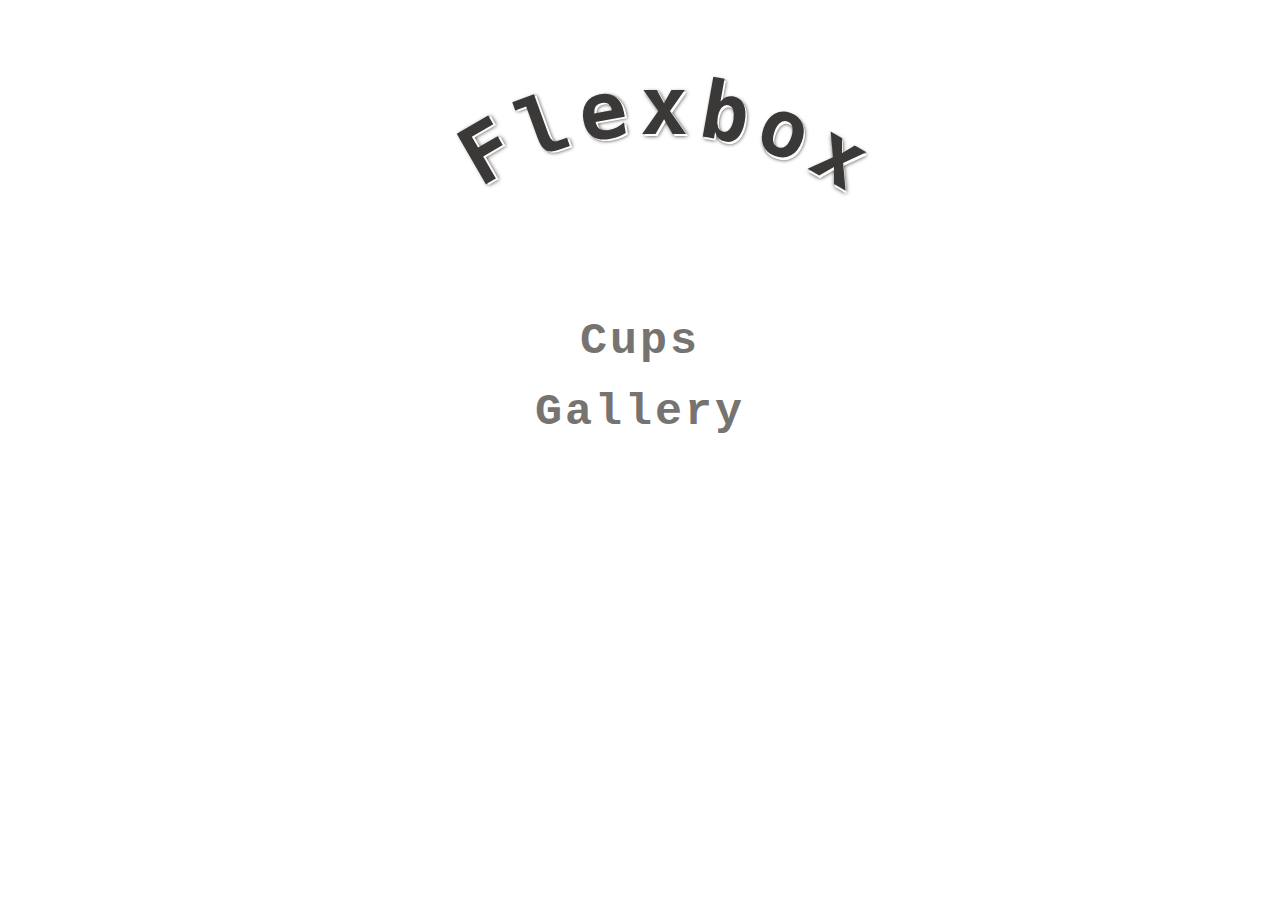
==== index.html @ 7c67dab0 "😉 Flexbox" ====
<!DOCTYPE html>
<html lang="en">
<head>
    <meta charset="UTF-8">
    <meta name="viewport" content="width=device-width, initial-scale=1.0">
    <link rel="shortcut icon" href="favicon.ico" type="image/x-icon">
    <link rel="stylesheet" href="css/style.css">
    <title>Flexbox</title>
</head>
<body>
    <h1>
        <span class="char2"></span>
        <span class="char3">F</span>
        <span class="char4">l</span>
        <span class="char5">e</span>
        <span class="char6">x</span>
        <span class="char7">b</span>
        <span class="char8">o</span>
        <span class="char9">x</span>
    </h1>
    <ul>
        <li><a href="Cups/index.html" target="_blank">Cups</a></li>
        <li><a href="Gallery/index.html" target="_blank">Gallery</a></li>
    </ul>
</body>
</html>
---- css/style.css ----
* {
    margin: 0;
    padding: 0;
}

h1 {
    width: 600px;
    height: 400px;
    position: relative;
    margin: 0 auto;
}

h1 span {
    font: 80px Monaco, MonoSpace;
    height: 400px;
    position: absolute;
    width: 40px;
    left: 50%;
    top: 15%;
    transform-origin: bottom center;
    color: rgb(59, 56, 56);
    font-weight: bold;
    text-shadow: 2px 2px 0 rgb(255,255,255), 2px 2px 4px rgba(0, 0, 0, .8);
}

.char1 {
    transform: rotate(-45deg);
  }
  
  .char2 {
    transform: rotate(-35deg);
  }
  
  .char3 {
    transform: rotate(-30deg);
  }
  
  .char4 {
    transform: rotate(-20deg);
  }
  
  .char5 {
    transform: rotate(-10deg);
  }
  
  .char6 {
    transform: rotate(0deg);
  }
  
  .char7 {
    transform: rotate(10deg);
  }
  
  .char8 {
    transform: rotate(20deg);
  }
  
  .char9 {
    transform: rotate(30deg);
  }
  
  .char10 {
    transform: rotate(31deg);
  }
  
  .char11 {
    transform: rotate(38deg);
  }
  
  .char12 {
    transform: rotate(45deg);
  }
  
  ul {
      font-family: 'Courier New', Courier, monospace;
      list-style: none;
      text-align: center;
      position: absolute;
      top: 25%;
      left: 50%;
      transform: translate(-50%, 50%);
  }

  ul li {
      font-size: 45px;
      letter-spacing: 3px;
  }

  ul li:first-child {
      margin: 20px 0;
  }

  ul li a {
      color: rgb(119, 115, 112);
      font-weight: bold;
      text-decoration: none;
      display: inline-block;
  }

  ul li a:hover {
      color: rgb(177, 177, 17);
      text-shadow: 1px 1px 3px rgba(0, 0, 0, .8);
      font-size: 40px;
  }
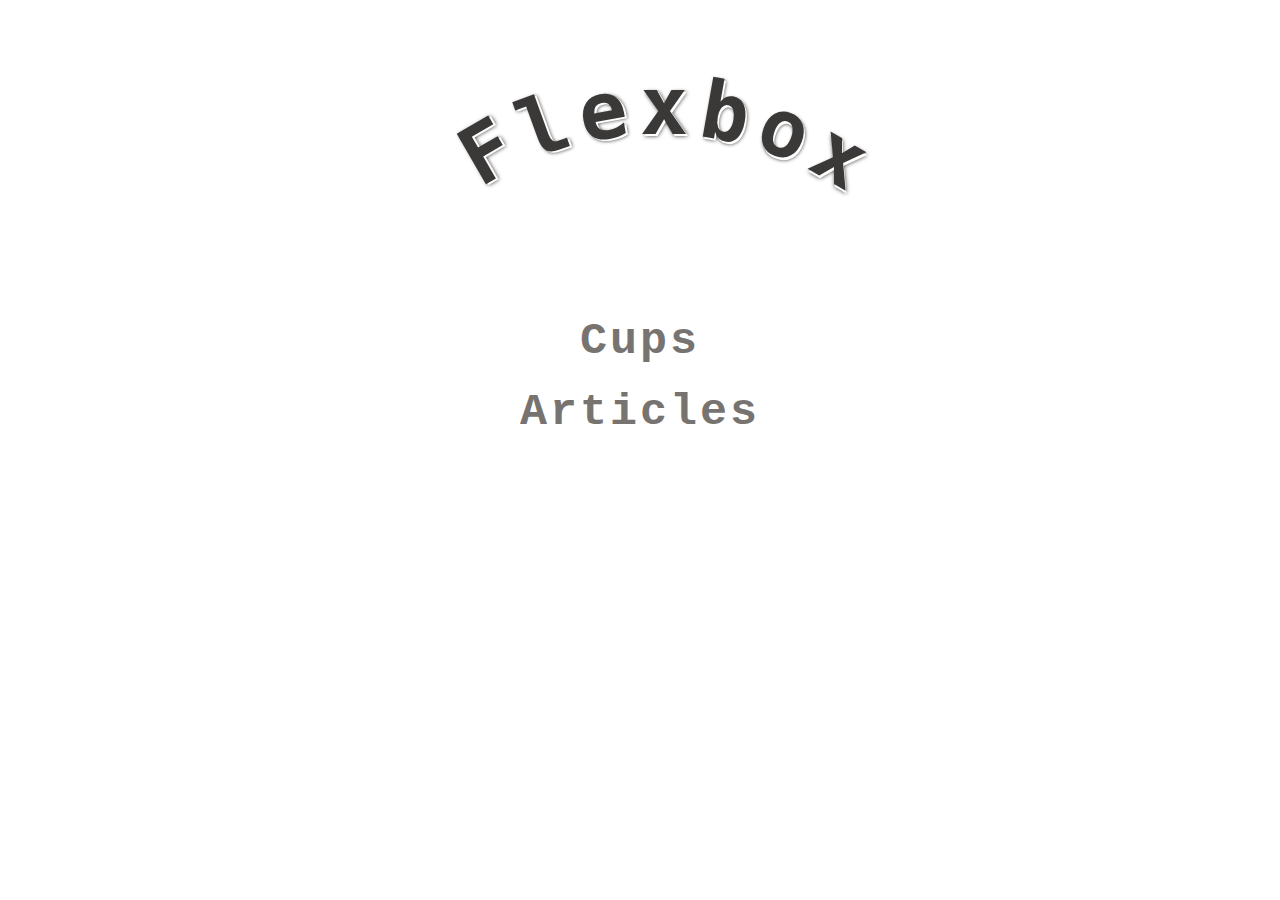
==== commit 57488fe8: "😉 fixed validation" ====
--- a/index.html
+++ b/index.html
@@ -20,7 +20,7 @@
     </h1>
     <ul>
         <li><a href="Cups/index.html" target="_blank">Cups</a></li>
-        <li><a href="Gallery/index.html" target="_blank">Gallery</a></li>
+        <li><a href="Articles/index.html" target="_blank">Articles</a></li>
     </ul>
 </body>
 </html>